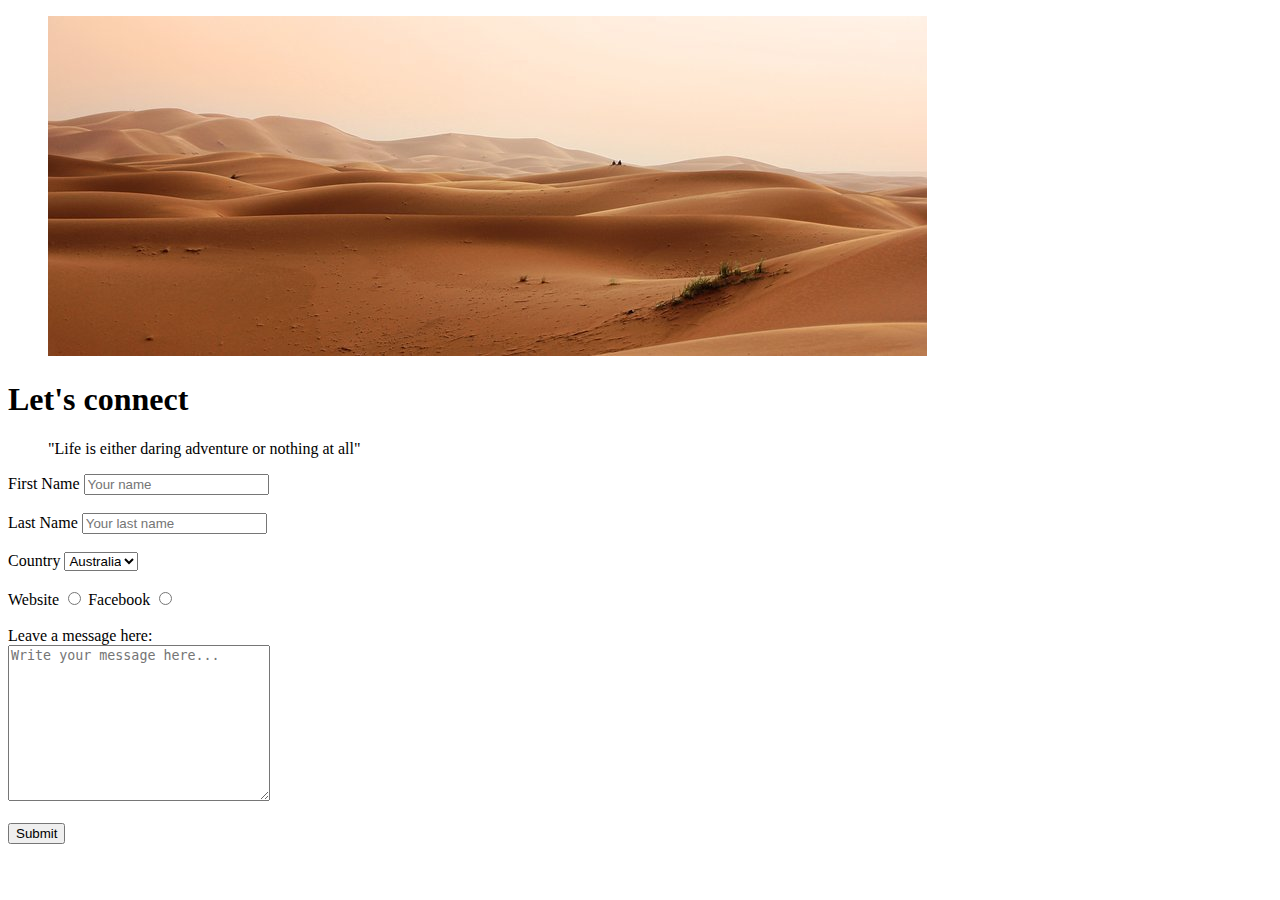
==== contact.html @ ec506d00 "form" ====
<!DOCTYPE html>
<html lang="en">
<head>
    <meta charset="UTF-8">
    <meta http-equiv="X-UA-Compatible" content="IE=edge">
    <meta name="viewport" content="width=device-width, initial-scale=1.0">
    <title>Contact us</title>
</head>
<body>
    <header>
        <figure>
            <img src="images/desert.jpg">
        </figure>
        <nav>
            <a href="stories.html"></a>
            <a href="contact.html"></a>
            <a href="index.html"></a>
        </nav>
    </header>
    <main>
        <h1>Let's connect</h1>
        <blockquote>"Life is either daring adventure or nothing at all"</blockquote>    
        <form action="index.html" method="POST">
            <label for="first_name">First Name</label>
            <input type="text" name="first_name" id="first_name" placeholder="Your name">
            <br>
            <br>
            <label for="last_name">Last Name</label>
            <input type="text" name="last_name" id="last_name" placeholder="Your last name">
            <br>
            <br>
            <label for="country">Country</label>
            <select id="country" name=""><country></country>
                <option value="Australia">Australia</option>
                <option value="China">China</option>
                <option value="England">England</option>
            </select>
            <br>
            <br>
            <div>
                <label for="website">Website</label>
                <input type="radio" name="website" id="website">
                <label for="Facebook">Facebook</label>
                <input type="radio" name="facebook" id="facebook">
            </div>
            <br>
            <label for="Comment">Leave a message here:</label>
            <br>
                <textarea placeholder="Write your message here..." id="Comment" cols="30" rows="10"></textarea>
            <br>
            <br>
            <input type="submit" value="Submit">

        </form>
    </main>
    
</body>
</html>
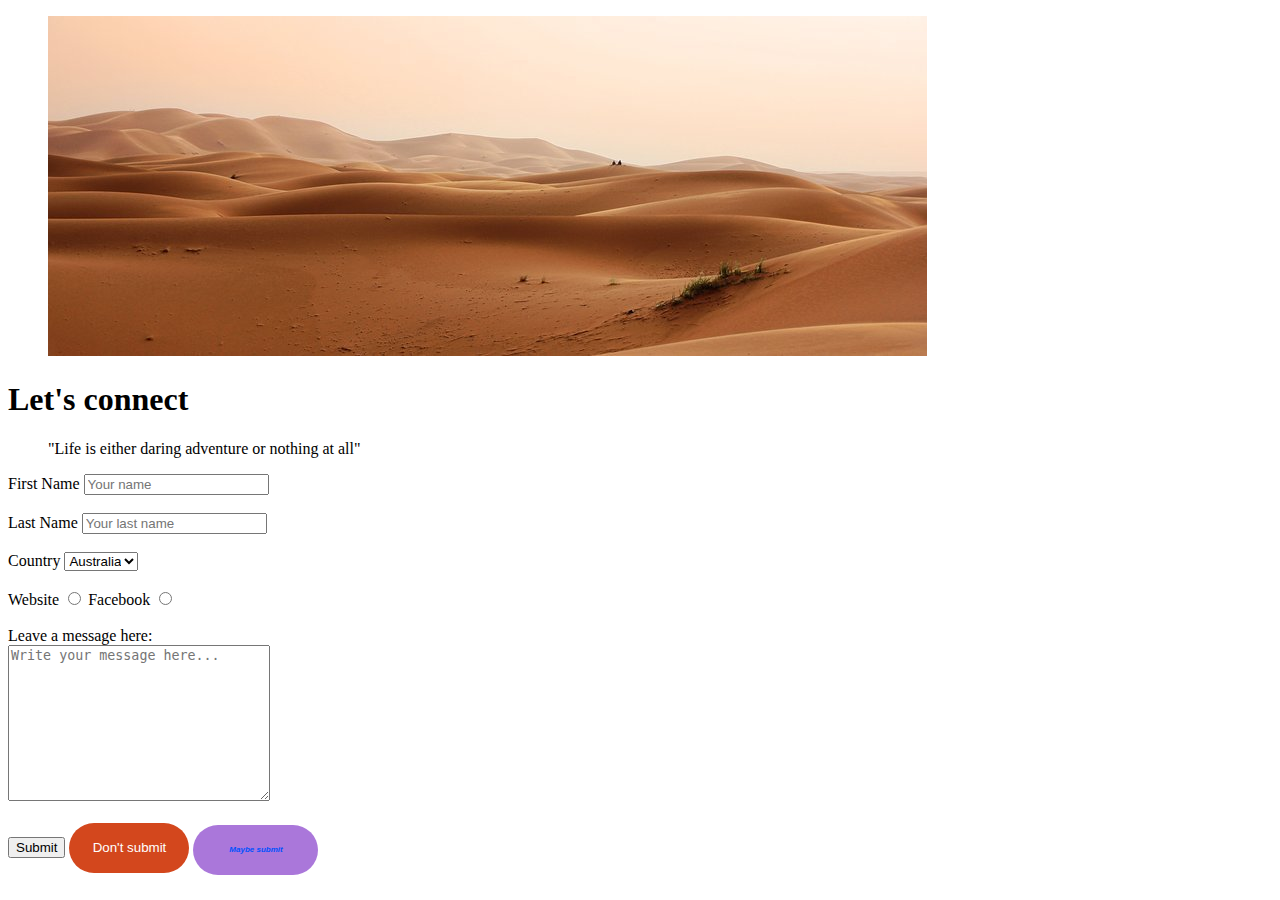
==== commit f7524599: "buttons" ====
--- a/contact.html
+++ b/contact.html
@@ -39,9 +39,9 @@
             <br>
             <div>
                 <label for="website">Website</label>
-                <input type="radio" name="website" id="website">
+                <input type="radio" name="social" id="website">
                 <label for="Facebook">Facebook</label>
-                <input type="radio" name="facebook" id="facebook">
+                <input type="radio" name="social" id="facebook">
             </div>
             <br>
             <label for="Comment">Leave a message here:</label>
@@ -49,7 +49,62 @@
                 <textarea placeholder="Write your message here..." id="Comment" cols="30" rows="10"></textarea>
             <br>
             <br>
+            
             <input type="submit" value="Submit">
+            <style>
+                .dontsubmit {
+                    background-color: rgb(211, 71, 29);
+                    color: rgb(255, 255, 255);
+                    border: none;
+                    height: 50px;
+                    width: 120px;
+                    border-radius: 100px;
+                    cursor: pointer;
+                }
+
+                .dontsubmit:hover {
+                    background-color: black;
+                    color: red;
+
+                }
+
+
+                .maybesubmit {
+                    background-color: rgba(139, 70, 204, 0.733);
+                    border-color: blanchedalmond;
+                    border-radius: 10px;
+                    border: 5ch;
+                    border-width: 50px; 
+                    height: 50px;
+                    width: 125px;
+                    border-radius: 50px;
+                    color: rgb(0, 81, 255);
+                    cursor: pointer;
+                    font-weight: bold;
+                    font-style: oblique;
+                    font-size: 8px;
+                    transition: opacity: 0.15s;
+                }
+
+                .maybesubmit:hover {
+                    background-color: rgb(81, 219, 47);
+                    opacity: 0.5;
+                    color: rgb(241, 91, 255);
+                }
+
+                .maybesubmit:active{
+                    background-color: rgb(250, 120, 250);
+                }
+            </style>
+            <button class="dontsubmit">
+                Don't submit
+            </button>
+            
+            
+            <button class="maybesubmit">
+                Maybe submit
+            </button>
+            
 
         </form>
     </main>
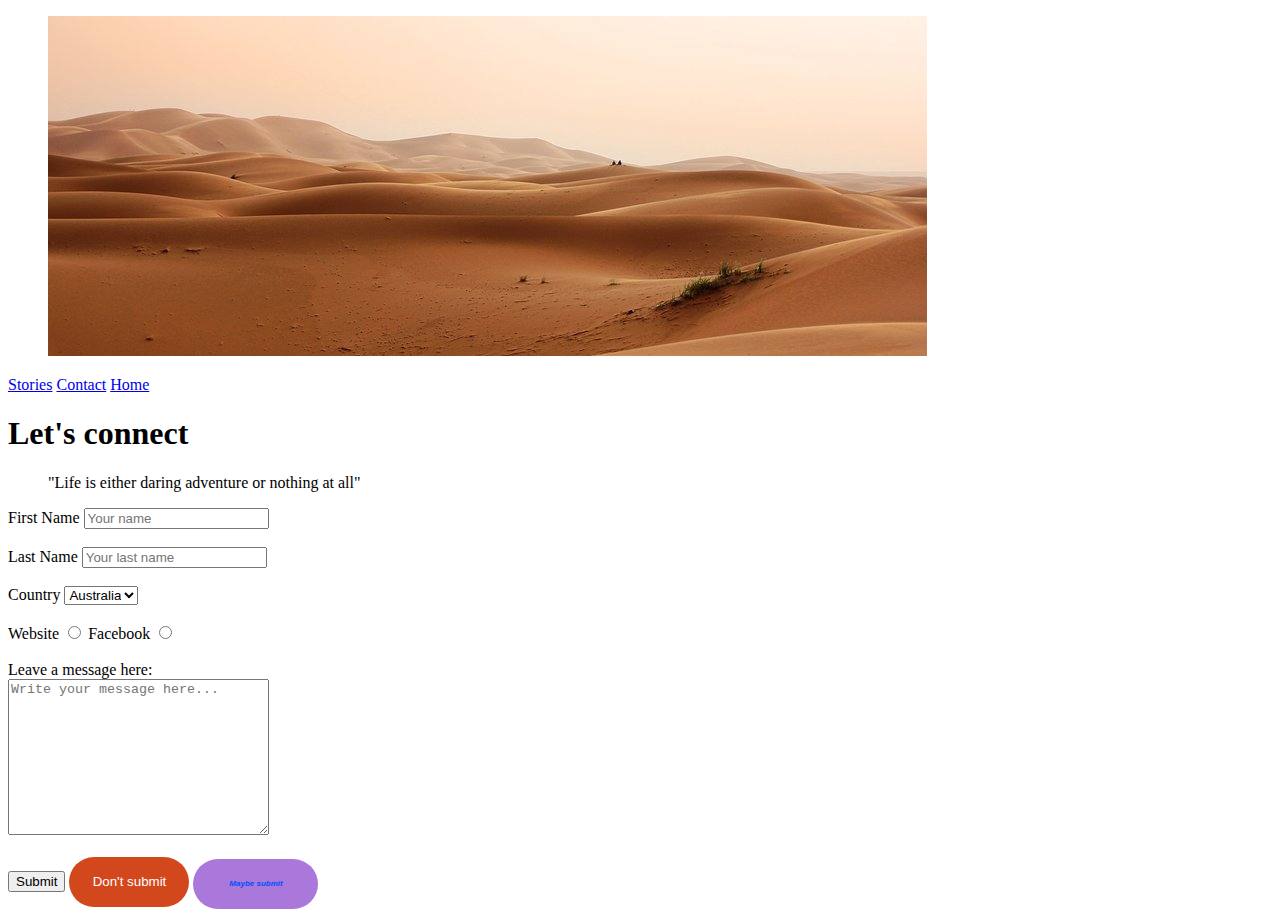
==== commit 44764e39: "sitelinks" ====
--- a/contact.html
+++ b/contact.html
@@ -12,9 +12,9 @@
             <img src="images/desert.jpg">
         </figure>
         <nav>
-            <a href="stories.html"></a>
-            <a href="contact.html"></a>
-            <a href="index.html"></a>
+            <a href="stories.html" target="_blank">Stories</a>
+            <a href="contact.html" target="_self">Contact</a>
+            <a href="index.html" target="_blank">Home</a>
         </nav>
     </header>
     <main>
@@ -99,7 +99,7 @@
             <button class="dontsubmit">
                 Don't submit
             </button>
-            
+         
             
             <button class="maybesubmit">
                 Maybe submit
